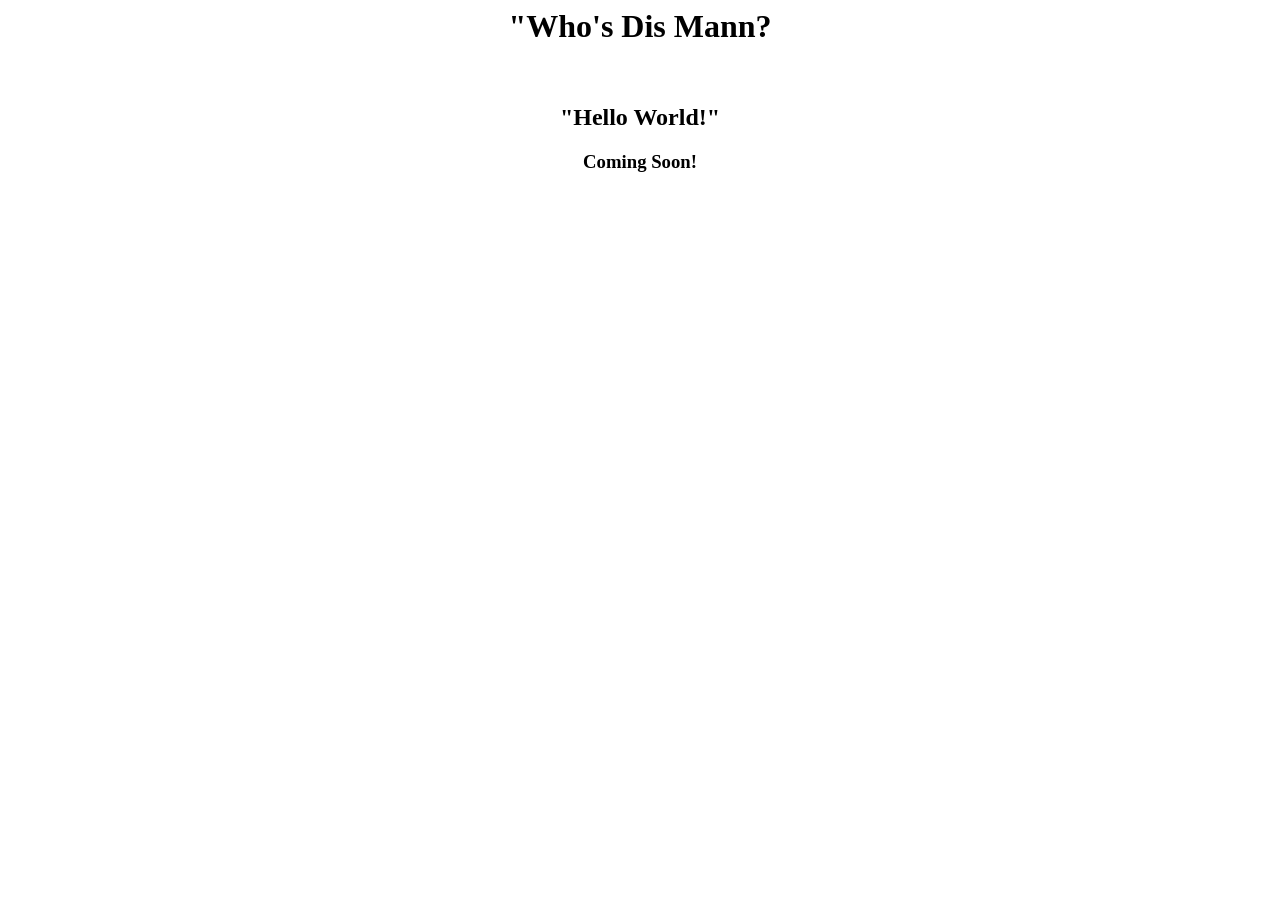
==== index.html @ 778c6c55 "Create index.html Remake index file" ====
<html lang="en">
<head>
    <meta charset="UTF-8">
    <meta name="viewport" content="width=device-width, initial-scale=1.0">
    <title>Who's Dis Mann?</title>
</head>
<body>
    <center><h1>"Who's Dis Mann?</h1></center>
    <br>
    <center><h2>"Hello World!"</h2></center>
    <center><h3>Coming Soon!</h3></center>
</body>
</html>
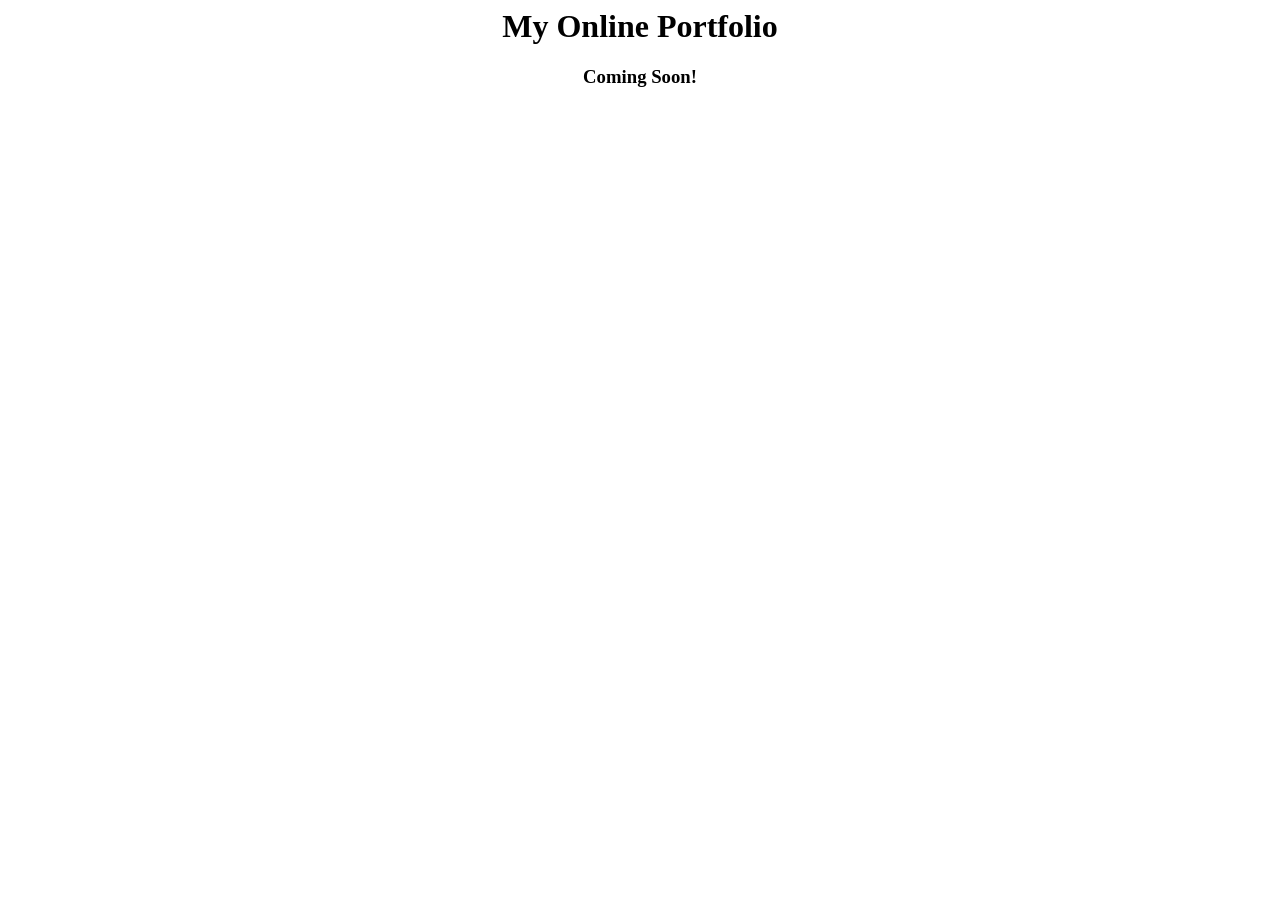
==== commit d2143c86: "Updated Coming Soon Page" ====
--- a/index.html
+++ b/index.html
@@ -1,13 +1,11 @@
 <html lang="en">
 <head>
-    <meta charset="UTF-8">
-    <meta name="viewport" content="width=device-width, initial-scale=1.0">
-    <title>Who's Dis Mann?</title>
+  <meta charset="UTF-8">
+  <meta name="viewport" content="width=device-width, initial-scale=1.0">
+  <title>Who Dis Mann?</title>
 </head>
 <body>
-    <center><h1>"Who's Dis Mann?</h1></center>
-    <br>
-    <center><h2>"Hello World!"</h2></center>
-    <center><h3>Coming Soon!</h3></center>
+  <center><h1>My Online Portfolio</h1></center>
+  <center><h3>Coming Soon!</h3></center>
 </body>
 </html>
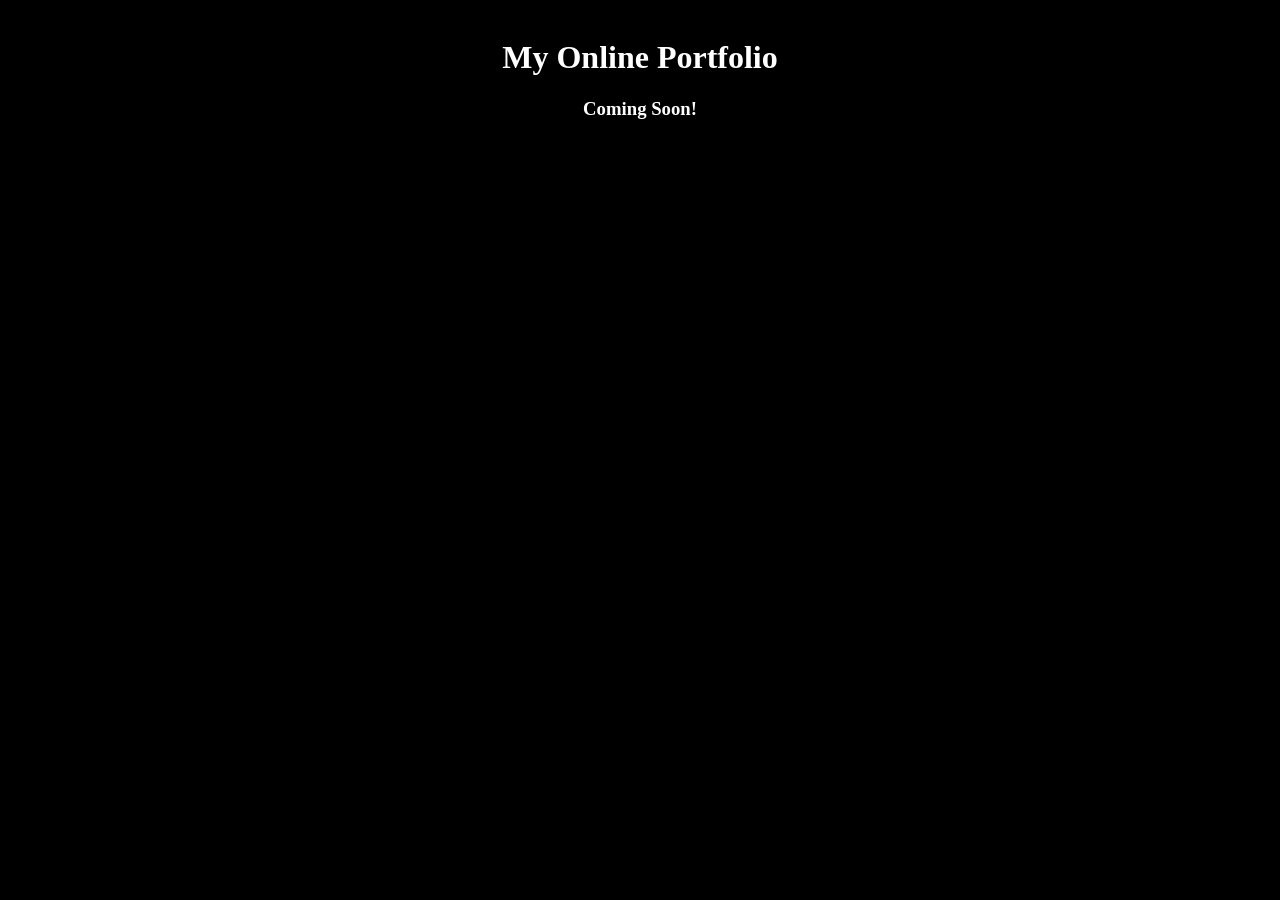
==== commit c8239b32: "JS Background Added matrix rain background js & css scripts  Added general css  TODO: Make proper ba" ====
--- a/index.html
+++ b/index.html
@@ -1,11 +1,21 @@
 <html lang="en">
 <head>
+  <title>Who Dis Mann?</title>
   <meta charset="UTF-8">
   <meta name="viewport" content="width=device-width, initial-scale=1.0">
-  <title>Who Dis Mann?</title>
+  <link rel="stylesheet" href="matrixRainStyle.css">
+  <link rel="stylesheet" href="css/styles.css">
 </head>
 <body>
-  <center><h1>My Online Portfolio</h1></center>
-  <center><h3>Coming Soon!</h3></center>
+  
+  <div id="comingSoon">
+    <br>
+    <center><h1>My Online Portfolio</h1></center>
+    <center><h3>Coming Soon!</h3></center>
+  </div>
+  <div id="matrixRainDiv">
+    <canvas id="matrixRainCanvas"></canvas>
+  </div>
+  <script src="background/matrixRain.js"></script>
 </body>
 </html>
--- a/css/styles.css
+++ b/css/styles.css
@@ -0,0 +1,12 @@
+body {
+    margin: 0;
+    padding: 0;
+    background-color: black;
+    height: 100vh;
+    overflow: hidden;
+    color: white;
+}
+
+comingSoon {
+    color: white;
+}
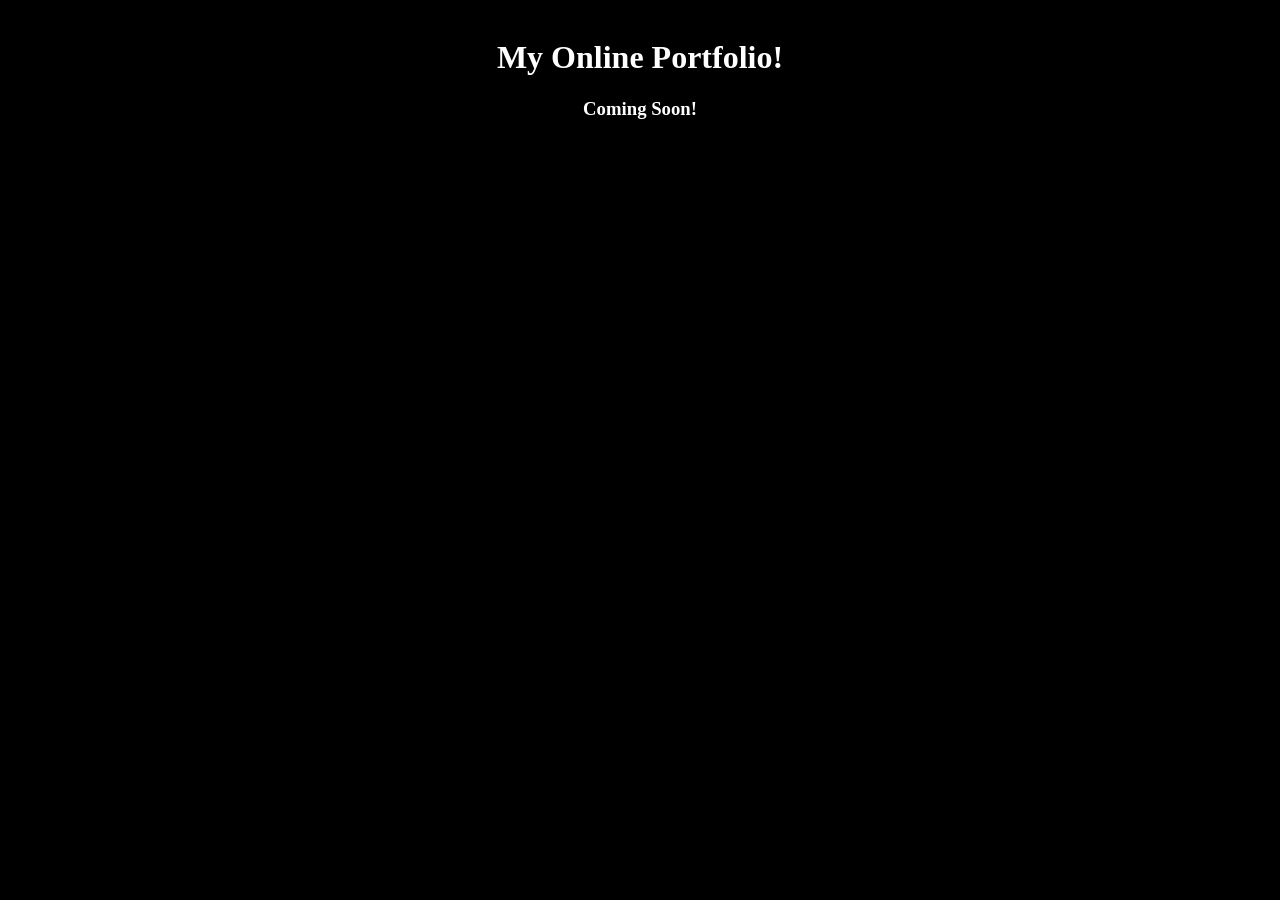
==== commit 9aff2fdd: "Update index.html" ====
--- a/index.html
+++ b/index.html
@@ -10,7 +10,7 @@
   
   <div id="comingSoon">
     <br>
-    <center><h1>My Online Portfolio</h1></center>
+    <center><h1>My Online Portfolio!</h1></center>
     <center><h3>Coming Soon!</h3></center>
   </div>
   <div id="matrixRainDiv">
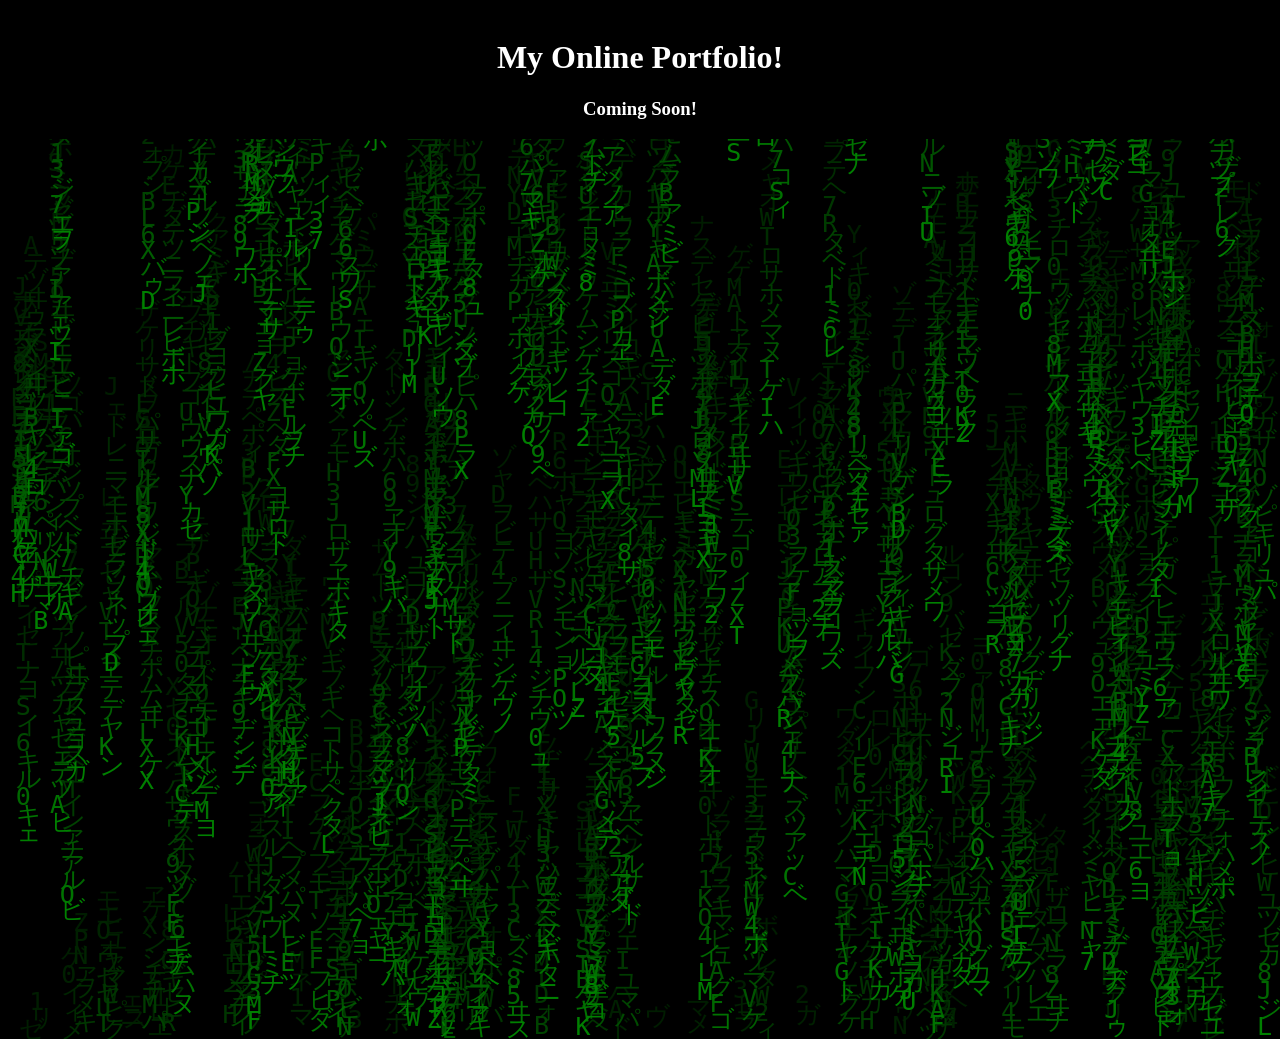
==== commit 38aad4e2: "Update index.html" ====
--- a/index.html
+++ b/index.html
@@ -16,6 +16,6 @@
   <div id="matrixRainDiv">
     <canvas id="matrixRainCanvas"></canvas>
   </div>
-  <script src="background/matrixRain.js"></script>
+  <script src="Background/matrixRain.js"></script>
 </body>
-</html>+</html>
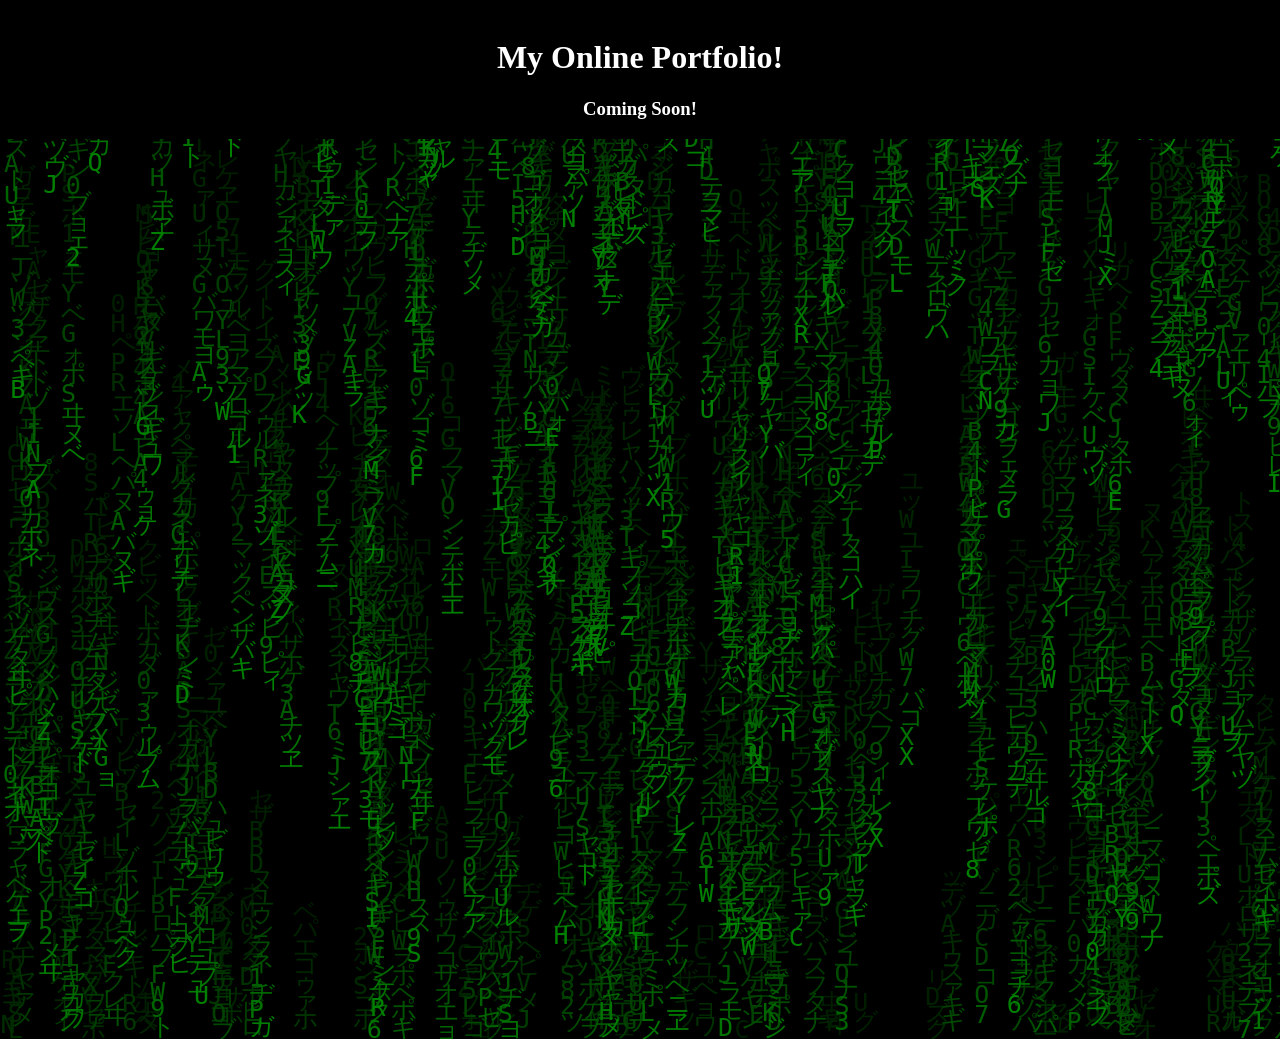
==== commit fce7667f: "Update index.html" ====
--- a/index.html
+++ b/index.html
@@ -16,6 +16,6 @@
   <div id="matrixRainDiv">
     <canvas id="matrixRainCanvas"></canvas>
   </div>
-  <script src="Background/matrixRain.js"></script>
+  <script src="background/matrixRain.js"></script>
 </body>
 </html>
